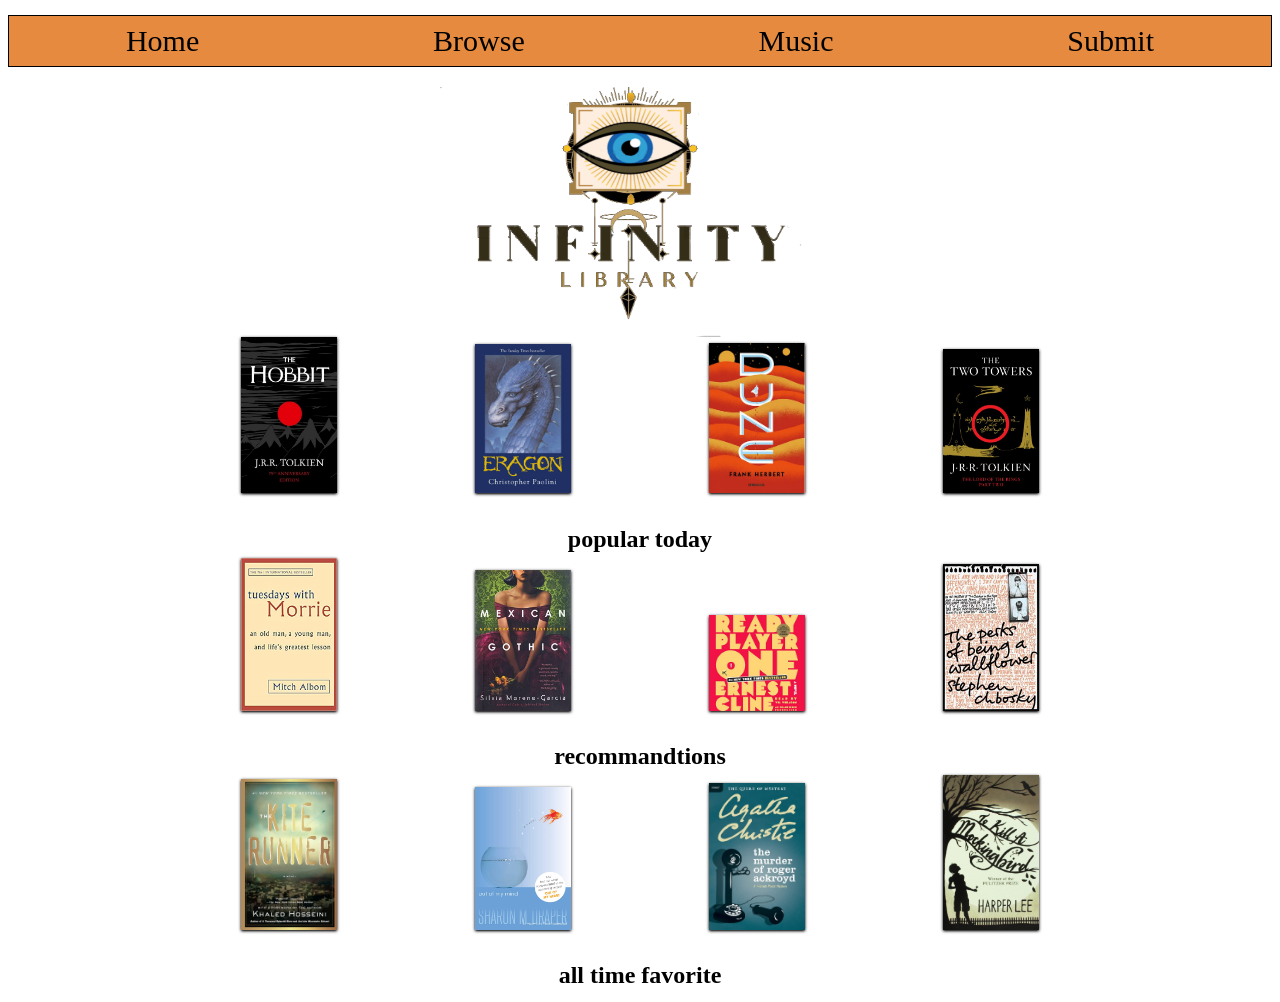
==== infinity library - Copy/index.html @ ffe39ce3 "Update and rename main.html to index.html" ====
<!DOCTYPE html>
<html lang="en">
<head>
    
    <meta charset="UTF-8">
    <meta name="viewport" content="width=device-width, initial-scale=1.0">
    <link rel="stylesheet" href="css/index.css">
    <link rel="stylesheet" href="css/style.css">
    <title>infinity</title>
    
</head>
    <body>
    

        <nav class="banner spacing" id="navigation">

            <a href="main.html">Home</a>
            <a href="browse.html">Browse</a>
            <a href="#">Music</a>
            <a href="#">Submit</a> 
            

        </nav>

        <div class="branding">
        <img src="resources/infinity eye neo.png" height="250px" width="400px" >
        </div> 

      <section class="hero">
       <div class="container container--main" >
    <div class="cuboid">
      <div class="cuboid__face cuboid__face--bottom"></div>
      <div class="cuboid__face cuboid__face--front"></div>
      <div class="cuboid__face cuboid__face--back"></div>
    </div>
  </div>
  <div class="books-container">
    
    <img src="resources/book covers/1.jpg" class="book" alt="the hobbit">
    <img src="resources/book covers/171880184.jpeg" class="book">
    <img src="resources/book covers/20211228_133817.jpg" class="book">
    <img src="resources/book covers/4123zOAwAgL.jpg" class="book">
  </div>
  <div class="floor-thickness"><h1>popular today</h1></div>
  
  <div class="container container--main">
    <div class="cuboid">
      <div class="cuboid__face cuboid__face--bottom"></div>
      <div class="cuboid__face cuboid__face--front"></div>
      <div class="cuboid__face cuboid__face--back"></div>
    </div>
  </div>
  <div class="books-container">
    <img src="resources/book covers/41smKqfC6tL._SX311_BO1,204,203,200_.jpg" class="book">
    <img src="resources/book covers/41XPhFCGoOL._AC_SY780_.jpg" class="book">
    <img src="resources/book covers/51vcFtW2S3L._SL500_.jpg" class="book">
    <img src="resources/book covers/61CGxatMVrL._AC_SY780_.jpg" class="book">
  </div>
  <div class="floor-thickness"><h1>recommandtions</h1></div>
  <div class="container container--main">
    <div class="cuboid">
      <div class="cuboid__face cuboid__face--bottom"></div>
      <div class="cuboid__face cuboid__face--front"></div>
      <div class="cuboid__face cuboid__face--back"></div>
    </div>
  </div>
  <div class="books-container">
  <img src="resources/book covers/61hxlW+vz7L.jpg" class="book">
  <img src="resources/book covers/61PLvXIiNIL.jpg" class="book">
  <img src="resources/book covers/713gSnLgjbL.jpg" class="book">
  <img src="resources/book covers/71FxgtFKcQL.jpg" class="book">
  </div>
  <div class="floor-thickness"><h1>all time favorite</h1></div>
</section>


    <div class="overlay" id="overlay"></div>

    <!-- Book modal: populated when a book is clicked -->
    <div class="book-modal" id="bookModal" aria-hidden="true">
      <div class="book-modal__card" role="dialog" aria-modal="true">
        <button class="book-modal__close" id="modalClose" aria-label="Close">&times;</button>
        <div class="book-modal__media">
          <img src="" alt="" id="modalImage">
        </div>
        <div class="book-modal__info">
          <h2 id="modalTitle">Book Title</h2>
          <p class="book-modal__meta" id="modalMeta"></p>
          <p id="modalDesc">Book description goes here. Add data attributes to the image elements (data-title, data-desc, data-author) to populate this area.</p>
          <div class="book-modal__actions">
            <button id="modalRead" class="btn btn--primary">Read</button>
            <button id="modalMore" class="btn">More</button>
          </div>
        </div>
      </div>
    </div>

    <script src="javascript/script.js"></script>
    </body>
</html>
---- infinity library - Copy/css/style.css ----
.banner {
    display: flex;
    background-color: rgb(230, 138, 63);
    border: black 1px solid;
    margin-top: 15px; 
    height: 50px;
    justify-content: space-evenly;
    align-items: center;
    justify-items: center;
    font-size: 30px;
    text-align: center;
  
    
}

.banner a{
    margin: auto;
    text-decoration: none;
    color: black;
    background: linear-gradient(to right,
  
    #5a3e2b 0%,      /* brown */
    #ffffff 50%,     /* white */
    #b22222 50.5%,     /* red (center spine) */
    #ffffff 51%,     /* white */
    #5a3e2b 100%     /* brown */
  );

  background-size: 0% 100%;
  background-position: center;
  background-repeat: no-repeat;

  
  padding: 0 .25rem;
  transition: background-size 1s ease, color 1s ease;
}

.banner a:hover {
  background-size: 200% 100%; /* expands both left & right */
}


.branding{
    display: flex;
    padding-top: 20px;
    align-items: center;
    justify-content: center;
    font-size: 50px;
    padding-bottom: px;
    
}


/* shelves container */

.hero{
  margin: auto;
  width: 85%;
}

.container {
  perspective: 500px;
  overflow: hidden;
  background-color: var(--color-shelf-side-panel);
  position: absolute;
}
.container--main{
  width: 85%;
  height: var(--height);
}
.container--browse {
  width: var(--width);
  height: var(--height);

}

.cuboid {
  position: relative;
  width: var(--width);
  height: var(--height);
  transform-style: preserve-3d;
}

.cuboid__face {
  width: var(--width);
  height: var(--height);
  position: absolute;
  opacity: 0.5;
  display: flex;
  align-items: center;
  justify-content: center;
  font-family: Arial, sans-serif;
  font-size: 2rem;
  box-shadow: 0 1px 3px 0 black, 0 1px 2px -1px black;
}

.cuboid__face--front {
  background: transparent;
}

.cuboid__face--back {
  --extra-height: 3rem;
  transform: translateY(calc(var(--extra-height) * -1)) translateZ(calc(var(--depth) * -1)) rotateY(180deg);
  height: calc(var(--height) + var(--extra-height));
  background: var(--color-shelf-back-panel);
}

.cuboid__face--top {
  transform: translateZ(calc(var(--depth) * -0.5)) translateY(calc(var(--height) * -0.5)) rotateX(90deg);
  height: var(--depth);
}

.cuboid__face--bottom {
  transform: translateZ(calc(var(--depth) * -0.5)) translateY(calc(var(--height) * 0.5)) rotateX(-90deg);
  height: var(--depth);
  background: var(--color-shelf-bottom-panel);
}

.books-container {
  display: flex;
  justify-content: space-evenly;
  align-items: flex-end;
  position: relative;
  height: var(--height);
  padding-bottom: 0.8rem;
  box-sizing: border-box;
  box-shadow: inset 0 10px 10px 0 var(--shadow-color, var(--color-shelf-shadow));
}

.book {
  height: calc(var(--height) - 3rem);
  width: 6rem;
  background: white;
  display: flex;
  justify-content: center;
  align-items: center;
  box-shadow: 0 1px 3px 0 black, 0 1px 2px -1px black;
  cursor: pointer;
  transition-property: transform;
  transition-duration: 1s;
}



.book:hover{
  transform: scale(1.25);
}




.floor-thickness {
  height: 2rem;
  width: 100%;
  background: var(--color-shelf-bottom-panel-front);
  text-align: center;
}




.book.expand{
  position: fixed;
  top: 50%;
  left: 50%;
  transform: translate(-50%, -50%);
  width: 600px;
  max-height: 80vh;
  padding: 30px;
  z-index: 1000;
  box-shadow: 0 10px 40px rgba(0, 0, 0, 0.3);
}

/* overlay shown when a book is expanded */
.overlay {
  display: none;
  position: fixed;
  top: 0;
  left: 0;
  width: 100%;
  height: 100%;
  background: rgba(0, 0, 0, 0.5);
  z-index: 900;
}

.overlay.active {
  display: block;
}

/* close button for expanded book */
.close-btn {
  position: absolute;
  top: 8px;
  right: 12px;
  background: none;
  border: none;
  font-size: 32px;
  color: #fff;
  cursor: pointer;
  z-index: 1001;
}

.close-btn:hover {
  color: #ddd;
}

/* Book modal (sleek, informative) */
.book-modal {
  display: none;
  position: fixed;
  top: 0;
  left: 0;
  width: 100%;
  height: 100%;
  align-items: center;
  justify-content: center;
  z-index: 1500;
}

.book-modal[aria-hidden="false"] {
  display: flex;
}

.book-modal__card {
  width: 900px;
  max-width: 95vw;
  max-height: 85vh;
  background: linear-gradient(180deg, #ffffff 0%, #fafafa 100%);
  border-radius: 12px;
  box-shadow: 0 20px 60px rgba(0,0,0,0.45);
  display: flex;
  overflow: hidden;
  position: relative;
}

.book-modal__media {
  width: 40%;
  min-width: 240px;
  background: linear-gradient(180deg, #222 0%, #444 100%);
  display: flex;
  align-items: center;
  justify-content: center;
  padding: 18px;
}

.book-modal__media img {
  max-width: 100%;
  max-height: 70vh;
  border-radius: 6px;
  box-shadow: 0 6px 20px rgba(0,0,0,0.4);
}

.book-modal__info {
  padding: 26px;
  width: 60%;
  box-sizing: border-box;
  overflow: auto;
  background-image: url("../resources/automn-background.jpg");
 
}

.book-modal__info h2 {
  margin: 0 0 8px 0;
  font-size: 28px;
  color: #111;
}

.book-modal__meta {
  margin: 0 0 14px 0;
  color: #666;
  font-size: 14px;
}

.book-modal__info p {
  color: #333;
  line-height: 1.6;
}

.book-modal__actions {
  margin-top: 18px;
  display: flex;
  gap: 12px;
}

.btn {
  padding: 10px 16px;
  border-radius: 8px;
  border: 1px solid #ccc;
  background: #fff;
  cursor: pointer;
}

.btn--primary {
  background: linear-gradient(90deg,#2b8cff,#0056d6);
  color: white;
  border: none;
}

.book-modal__close {
  position: absolute;
  top: 8px;
  right: 12px;
  background: rgba(0,0,0,0.5);
  color: #fff;
  border: none;
  width: 40px;
  height: 40px;
  font-size: 22px;
  border-radius: 50%;
  display: flex;
  align-items: center;
  justify-content: center;
  cursor: pointer;
  z-index: 10;
}

@media (max-width: 900px) {
  .book-modal__card { flex-direction: column; }
  .book-modal__media { width: 100%; padding: 12px; }
  .book-modal__info { width: 100%; padding: 16px; }
}
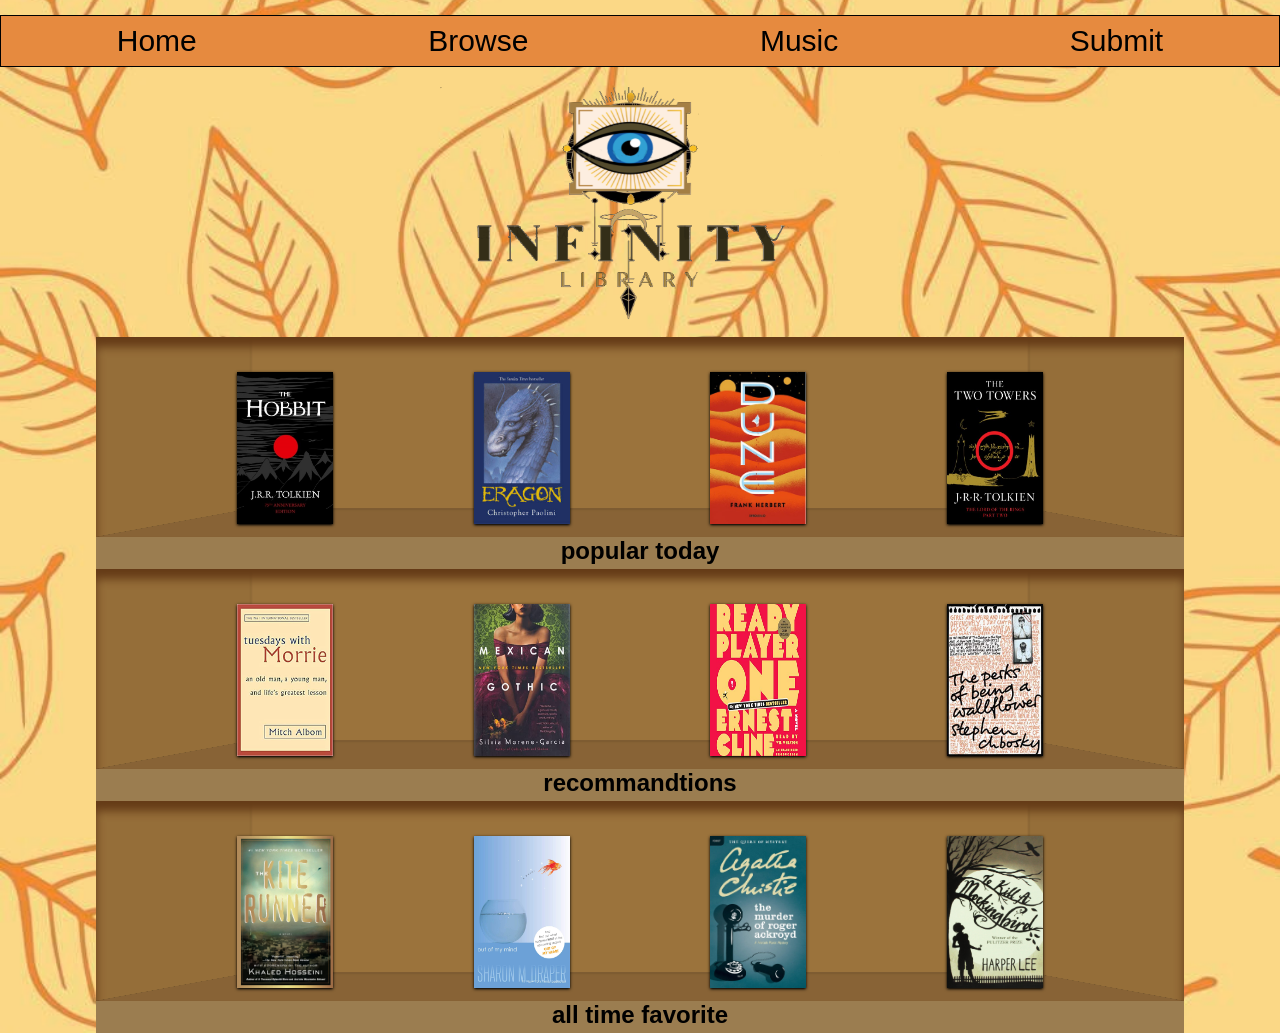
==== commit ddbb5daa: "Fix HTML structure and update stylesheet links Updated the HTML structure and corrected file referen" ====
--- a/infinity library - Copy/index.html
+++ b/infinity library - Copy/index.html
@@ -4,7 +4,7 @@
     
     <meta charset="UTF-8">
     <meta name="viewport" content="width=device-width, initial-scale=1.0">
-    <link rel="stylesheet" href="css/index.css">
+    <link rel="stylesheet" href="css/main.css">
     <link rel="stylesheet" href="css/style.css">
     <title>infinity</title>
     
@@ -14,7 +14,7 @@
 
         <nav class="banner spacing" id="navigation">
 
-            <a href="main.html">Home</a>
+            <a href="index.html">Home</a>
             <a href="browse.html">Browse</a>
             <a href="#">Music</a>
             <a href="#">Submit</a> 
--- a/infinity library - Copy/css/main.css
+++ b/infinity library - Copy/css/main.css
@@ -0,0 +1,34 @@
+:root {
+  --height: 200px;
+  --width: 100%;
+  --depth: 200px;
+  --color-shelf-back-panel: #a17941;
+  --color-shelf-bottom-panel: #795832;
+  --color-shelf-bottom-panel-front: #9b7d50;
+  --color-shelf-side-panel: #956e39;
+  --color-shelf-shadow: #653b17;
+}
+
+
+*{
+    margin: 0;
+    padding: 0;
+    font-family: Arial, sans-serif;
+
+  
+}
+
+body{
+  /* correct relative path to the resources folder (one level up from css/) */
+  background-color: #f5f3ef; /* fallback color */
+  background-image: url("../resources/automn-background.jpg");
+  background-size: cover;
+  background-position: center center;
+  background-repeat: no-repeat;
+}
+
+a{
+  text-decoration: none;
+}
+
+
